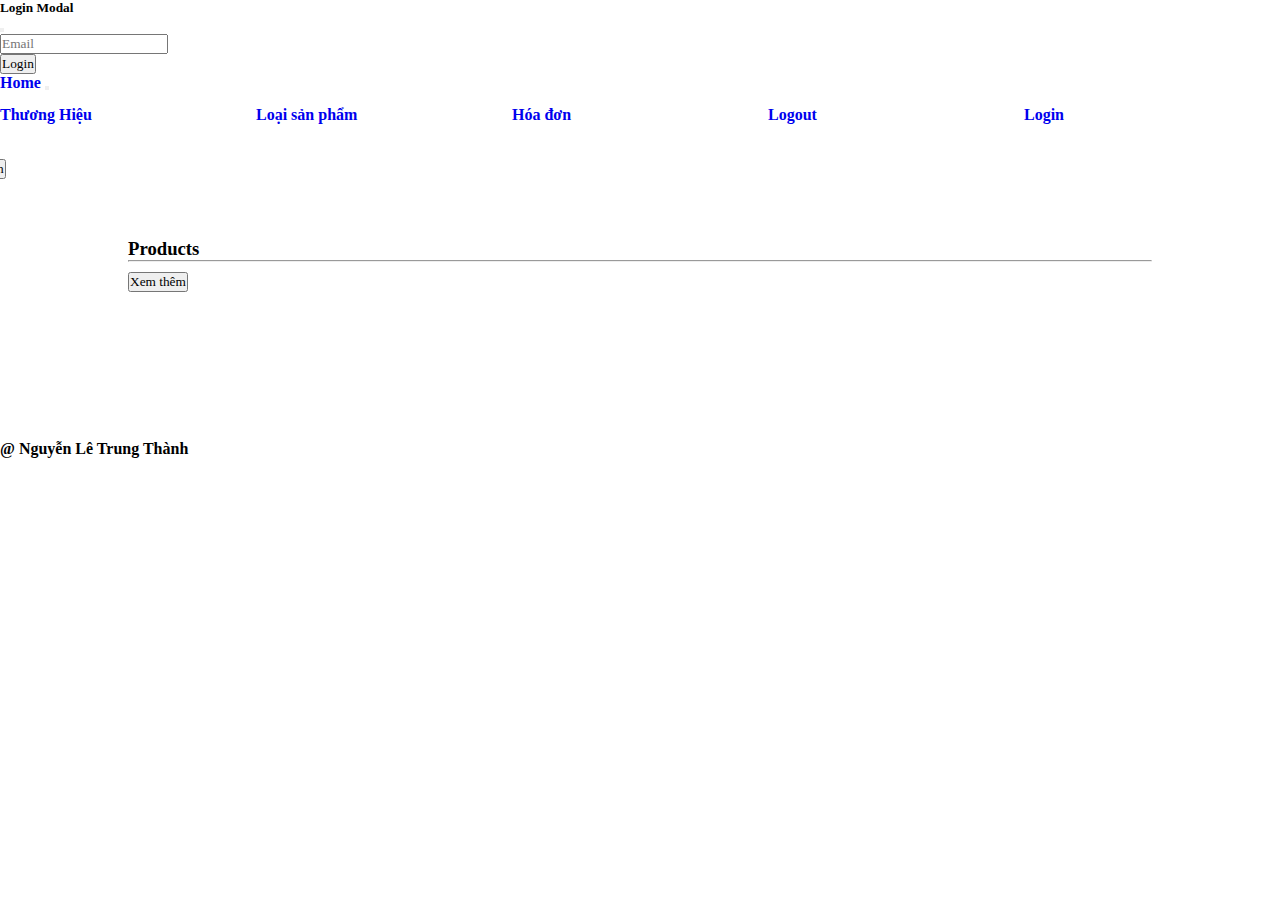
==== index.html @ 6aecbb84 "C" ====
<!DOCTYPE html>
<html lang="en">

<head>
    <meta charset="UTF-8">
    <meta name="viewport" content="width=device-width, initial-scale=1.0">
    <title>Trung Thanh Shopping</title>
    <link href="https://cdn.jsdelivr.net/npm/bootstrap@5.1.3/dist/css/bootstrap.min.css" rel="stylesheet"
        integrity="sha384-1BmE4kWBq78iYhFldvKuhfTAU6auU8tT94WrHftjDbrCEXSU1oBoqyl2QvZ6jIW3" crossorigin="anonymous">
    <script src="https://cdn.jsdelivr.net/npm/bootstrap@5.1.3/dist/js/bootstrap.bundle.min.js"
        integrity="sha384-ka7Sk0Gln4gmtz2MlQnikT1wXgYsOg+OMhuP+IlRH9sENBO0LRn5q+8nbTov4+1p"
        crossorigin="anonymous"></script>
    <script src="https://code.jquery.com/jquery-3.7.0.min.js"
        integrity="sha256-2Pmvv0kuTBOenSvLm6bvfBSSHrUJ+3A7x6P5Ebd07/g=" crossorigin="anonymous"></script>
    <script src="
    https://cdn.jsdelivr.net/npm/sweetalert2@11.7.20/dist/sweetalert2.all.min.js
    "></script>
    <link rel="stylesheet" href="css/style2.css">
    <link href='https://unpkg.com/boxicons@2.1.4/css/boxicons.min.css' rel='stylesheet'>

</head>

<body>
    <div class="modal fade" id="LoginModal" tabindex="-1" aria-labelledby="LoginModalLabel" aria-hidden="true">
        <div class="modal-dialog">
            <div class="modal-content">
                <div class="modal-header">
                    <h5 class="modal-title" id="LoginModalLabel">Login Modal</h5>
                    <button type="button" class="btn-close" data-bs-dismiss="modal" aria-label="Close"></button>
                </div>
                <div class="modal-body">
                    <input type="text" id="email" placeholder="Email" class="form-control mb-2" />
                </div>
                <div class="modal-footer">
                    <button type="button" class="btn btn-primary" id="submitloginBtn">
                        Login
                    </button>
                </div>
            </div>
        </div>
    </div>
    <!-- ===================================================== -->
    <nav class="navbar navbar-expand-sm navbar-dark bg-dark">
        <div class="container-fluid">
            <a class="navbar-brand" href="index.html">Home</a>
            <button class="navbar-toggler" type="button" data-bs-toggle="collapse"
                data-bs-target="#navbarSupportedContent" aria-controls="navbarSupportedContent" aria-expanded="false"
                aria-label="Toggle navigation">
                <span class="navbar-toggler-icon"></span>
            </button>
            <div class="collapse navbar-collapse" id="navbarSupportedContent">
                <ul class="navbar-nav me-auto mb-2 mb-sm-0">
                    <li class="nav-item dropdown">
                        <a class="nav-link dropdown-toggle" href="#" id="navbarDropdown" role="button"
                            data-bs-toggle="dropdown" aria-expanded="false">
                            Thương Hiệu
                        </a>
                        <ul class="dropdown-menu" aria-labelledby="navbarDropdown" id="brandUl">
                        </ul>
                    </li>
                    <li class="nav-item dropdown">
                        <a class="nav-link dropdown-toggle" href="#" id="navbarDropdown" role="button"
                            data-bs-toggle="dropdown" aria-expanded="false">
                            Loại sản phẩm
                        </a>
                        <ul class="dropdown-menu" aria-labelledby="navbarDropdown" id="cateUl">
                        </ul>
                    </li>
                    <li class="nav-item" id="billLi">
                        <a href="bills.html" class="nav-link">Hóa đơn</a>
                    </li>
                    <li class="nav-item" id="logoutLI">
                        <a href="#" class="nav-link" id="logoutbtn">Logout</a>
                    </li>
                    <li class="nav-item">
                        <a class="nav-link" href="#" id="loginBtn">Login</a>
                    </li>
                </ul>

                <form class="d-flex">
                    <a class="icon-cart" href="cart.html"><i class='bx bxs-cart'></i></a>
                    <input class="form-control me-2" type="search" id="searchProduct" placeholder="Search"
                        aria-label="Search">
                    <button class="btn btn-outline-success" id="searchBtn">Search</button>
                </form>
            </div>
        </div>
    </nav>
    <div class="carousel">
        <img src="https://shopdunk.com/images/uploaded/PC13.png" alt="">
    </div>
    <div class="voucher">
        <div class="col">
            <img src="https://shopdunk.com/images/uploaded/Bonus%20banner-36.png" alt="">
        </div>
        <div class="col">
            <img src="https://shopdunk.com/images/uploaded/Bonus%20banner-26.png" alt="">
        </div>
        <div class="col">
            <img src="https://shopdunk.com/images/uploaded/Bonus%20banner-16.png" alt="">
        </div>
    </div>
    <div style="width: 80%;margin: 10px auto; ;">
        <h3 class="text-center">Products</h3>
        <hr>
        <div class="row" id="resultProduct">


        </div>
        <div class="row w-100 mt-3">
            <button style="margin: 10px auto;" class="btn btn-outline-success w-25" id="showmorebtn">Xem thêm</button>
        </div>
    </div>
    <footer className="w-100 py-4 flex-shrink-0">
        <div class="w-100 bg-dark text-light p-3">
            <div class="row">
                <div class="col-md">
                    <div class="row">
                        <h4 class="text-light text-center" style="padding-top: 10%;">@ Nguyễn Lê Trung Thành</h4>
                    </div>
                </div>
                <div class="col-md-3">

                    <iframe
                        src="https://www.google.com/maps/embed?pb=!1m18!1m12!1m3!1d7397.368957785469!2d106.81364439886346!3d10.840379293177014!2m3!1f0!2f0!3f0!3m2!1i1024!2i768!4f13.1!3m3!1m2!1s0x31752731176b07b1%3A0xb752b24b379bae5e!2zVHLGsOG7nW5nIMSQ4bqhaSBo4buNYyBGUFQgVFAuIEhDTQ!5e0!3m2!1svi!2s!4v1691399952027!5m2!1svi!2s"
                        width="100%" height="250px" style="border:0;" allowfullscreen="" loading="lazy"
                        referrerpolicy="no-referrer-when-downgrade"></iframe>
                </div>
            </div>
        </div>
    </footer>
    <script>
        $(document).ready(function () {
            login(); loadData(); showMore();
            logout();getError();
            searchProducts();
        });

        const url = 'https://students.trungthanhweb.com/api/';
        // =======================================
        var link = url + 'home'; //string 
        // ===========Global Constant=============
        const Toast = Swal.mixin({
            toast: true,
            position: 'top-end',
            showConfirmButton: false,
            timer: 1700,
            timerProgressBar: true,
            didOpen: (toast) => {
                toast.addEventListener('mouseenter', Swal.stopTimer)
                toast.addEventListener('mouseleave', Swal.resumeTimer)
            }
        })
        function getError(){
            const params = new URLSearchParams(window.location.search);
            if(params.has("err")){
                switch (params.get("err")) {
                    case 'emtycart':
                            Toast.fire({
                            icon: 'warning',
                            title: 'Giỏ hàng rỗng'
                        }).then(()=>{
                            window.location.replace('index.html')
                        })
                        break;
                
                    default:
                        break;
                }
            }
        }
        function logout() {
            $("#logoutbtn").click(function (e) {
                e.preventDefault();
                if (localStorage.getItem('token')) {
                    localStorage.removeItem('token');
                    Toast.fire({
                        icon: 'success',
                        title: 'Bye bye !'
                    }).then(() => {
                        window.location.reload();
                    })
                }
            });
        }
        //   ===============================
        function login() {
            $("#loginBtn").click(function (e) {
                e.preventDefault();
                $("#LoginModal").modal('show');
                $("#submitloginBtn").click(function (e) {
                    e.preventDefault();
                    var email = $("#email").val().trim();
                    if (email == '') {
                        Toast.fire({
                            icon: 'error',
                            title: 'Thiếu  email'
                        })
                    } else {
                        $.ajax({
                            type: "post",
                            url: "https://students.trungthanhweb.com/api/checkLoginhtml",
                            data: {
                                // Name : Giá trị 
                                email: email
                            },
                            dataType: "JSON",
                            success: function (res) {
                                if (res.check == true) {
                                    console.log(res.apitoken);
                                    localStorage.setItem('token', res.apitoken);
                                    Toast.fire({
                                        icon: 'success',
                                        title: 'Đăng nhập thành công'
                                    }).then(() => {
                                        window.location.reload();
                                    })

                                } else {
                                    if (res.msg.email) {
                                        Toast.fire({
                                            icon: 'error',
                                            title: res.msg.email
                                        })
                                    }
                                }
                            }
                        });
                    }
                });
            });
        }
        // =======================================
        function searchProducts(){
            $("#searchBtn").click(function (e) { 
                e.preventDefault();
                var name = $("#searchProduct").val().trim();
                if(name!=''){
                    $.ajax({
                        type: "GET",
                        url: url+"getSearchProducts",
                        data: {
                            apitoken:localStorage.getItem('token'),
                            name:name
                        },
                        dataType: "JSON",
                        success: function (res) {
                            if(res.check==true){
                                if(res.result.length>0){
                                    var products = res.result;
                                    var str = ``;
                                    products.forEach(el => {
                                        str += `
                                            <div class="col-md-3 mb-3">
                                                <div class="card" style="width: 100%;">
                                                    <img class="productImage"  src="https://students.trungthanhweb.com/images/`+ el['image'] + `">
                                                    <div class="card-body">
                                                        <a href="#">
                                                        <h5 class="card-title">`+ el.name + `</h5></a>
                                                        <p class="card-text">
                                                            Giá : `+ Intl.NumberFormat('en-US').format(el.price) + `    
                                                        </p>
                                                        <p>Loại sản phẩm : `+ el.catename + `</p>
                                                        <p>Thương hiệu : `+ el.brandname + `</p>
                                                        <a href="detail.html?id=`+ el.id + `" class="btn btn-primary chitietBtn"
                                                        data-id="`+ el.id + `">Chi tiết</a>
                                                        <button class="btn btn-success addToCartBtn" data-id=`+ el.id + `>Thêm</button>
                                                    </div>
                                                </div>
                                            </div>
                                            `;
                                    });
                                    $("#resultProduct").html(str);
                                    $("#showmorebtn").hide();
                                }else{
                                    var str =``;
                                    str+=`
                                    <h4 class="text-center text-danger ">Không có sản phẩm</h4>
                                    `;
                                    $("#resultProduct").html(str);
                                    $("#showmorebtn").hide();

                                }
                            }
                        }
                    });
                }else{
                    $.ajax({
                        type: "GET",
                        url: url+"getSearchProducts",
                        data: {
                            apitoken:localStorage.getItem('token'),
                        },
                        dataType: "JSON",
                        success: function (res) {
                            if(res.check==true){
                                console.log(res);
                                if(res.result.data && res.result.data.length>0){
                                    const products  = res.result.data;
                                    var str = ``;
                                    products.forEach(el => {
                                        str += `
                                            <div class="col-md-3 mb-3">
                                                <div class="card" style="width: 100%;">
                                                    <img class="productImage"  src="https://students.trungthanhweb.com/images/`+ el['image'] + `">
                                                    <div class="card-body">
                                                        <a href="#">
                                                        <h5 class="card-title">`+ el.name + `</h5></a>
                                                        <p class="card-text">
                                                            Giá : `+ Intl.NumberFormat('en-US').format(el.price) + `    
                                                        </p>
                                                        <p>Loại sản phẩm : `+ el.catename + `</p>
                                                        <p>Thương hiệu : `+ el.brandname + `</p>
                                                        <a href="detail.html?id=`+ el.id + `" class="btn btn-primary chitietBtn"
                                                        data-id="`+ el.id + `">Chi tiết</a>
                                                        <button class="btn btn-success addToCartBtn" data-id=`+ el.id + `>Thêm</button>
                                                    </div>
                                                </div>
                                            </div>
                                            `;
                                    });
                                    $("#resultProduct").html(str);
                                    $("#showmorebtn").show();
                                }
                            };

                }
            });
        };

            })
        }
            // ================================

        // ================================
        function loadData() {
            $("#logoutbtn").hide();
            if (localStorage.getItem('token') && localStorage.getItem('token') != null) {
                $("#loginBtn").hide();
                $("#logoutbtn").show();
                $("#showmorebtn").click(function (e) {
                    e.preventDefault();
                    showMore();
                });


            }
        }
        function showMore() {
            if(localStorage.getItem('token') &&localStorage.getItem('token')!=null){
                $.ajax({
                type: "GET",
                url: link,
                data: {
                    apitoken: localStorage.getItem('token'),
                },
                dataType: "JSON",
                success: function (res) {
                    const brands = res.brands;
                    const categrories = res.categrories;
                    const products = res.products.data;
                    if (brands.length > 0) {
                        var str = ``;
                        brands.forEach(el => {
                            str += `
                                <li><a class="dropdown-item" href="brands.html?id=`+el.id+`">`+ el.name + `</a></li>
                                `
                        });
                        $("#brandUl").html(str);
                    }
                    if (categrories.length > 0) {
                        var str = ``;
                        categrories.forEach(el => {
                            str += `
                                <li><a class="dropdown-item" href="categrories.html?id=`+el.id+`">`+ el.name + `</a></li>
                                `
                        });
                        $("#cateUl").html(str);
                    }

                    if (products.length > 0) {
                        var str = ``;
                        products.forEach(el => {
                            str += `
                                <div class="col-md-3 mb-3">
                                    <div class="card" style="width: 100%;">
                                        <img class="productImage"  src="https://students.trungthanhweb.com/images/`+ el['images'] + `">
                                        <div class="card-body">
                                            <a href="#">
                                            <h5 class="card-title">`+ el.name + `</h5></a>
                                            <p class="card-text">
                                                Giá : `+ Intl.NumberFormat('en-US').format(el.price) + `    
                                            </p>
                                            <p>Loại sản phẩm : `+ el.catename + `</p>
                                            <p>Thương hiệu : `+ el.brandname + `</p>
                                            <a href="detail.html?id=`+ el.id + `" class="btn btn-primary chitietBtn"
                                            data-id="`+ el.id + `">Chi tiết</a>
                                            <button class="btn btn-success addToCartBtn" data-id=`+ el.id + `>Thêm</button>
                                        </div>
                                    </div>
                                </div>
                                `;
                        });
                        $("#resultProduct").append(str);
                        if (res.products.next_page_url != null) {
                            link = res.products.next_page_url;
                        } else {
                            $("#showmorebtn").hide();
                        }
                        addToCart();
                    }
                }
            });

       
            }
           }
        function addToCart() {
            if (!localStorage.getItem("cart") || localStorage.getItem('cart') == null) {
                var arr = [];
            } else {
                var cart = localStorage.getItem('cart');
                var arr = JSON.parse(cart);
            }

            $(".addToCartBtn").click(function (e) {
                e.preventDefault();
                var id = Number($(this).attr('data-id'));
                var qty = 1;
                var item = [id, qty];
                var check = 0;
                arr.forEach(el => {
                    if (el[0] == id) {
                        el[1]++;
                        check = 1;
                    }
                });
                if (check == 0) {
                    arr.push(item);
                }
                localStorage.setItem('cart', JSON.stringify(arr));
                Toast.fire({
                    icon: 'success',
                    title: 'Đã thêm thành công'
                })
            });
        }
    </script>
</body>

</html>
---- css/style2.css ----
* {
    margin: 0px;
    padding: 0px;
    box-sizing: border-box;
    font-family: 'Times New Roman', Times, serif;
}

.container {
    width: 100%;
}
.container1{
    width: 97%;
    margin: 10px auto;
}
.container2{
    width: 88%;
    margin: 10px auto;
}
.header {
    width: 100%;
    display: grid;
    grid-template-columns: 1% 73% 18%;
    justify-content: space-around;
    background-color: rgb(218, 218, 218);
}

.header>.col:first-child {
    width: 100%;
}

.header>.col:first-child>img {
    width: auto;
    height: 52px;
    margin-left: -20px;
}

a {
    text-decoration: none;
    font-weight: bold;
}

.header>.col:nth-child(2) {
    width: 40%;

}

ul {
    list-style: none;
    display: grid;
    grid-template-columns: 20% 20% 20% 20% 20%;
    line-height: 45px;
}

.header>.col:nth-child(2)>ul>li {
    text-align: center;
}

.header>.col:nth-child(2)>ul>li>a:hover {
    color: red;
}

/* .header>.col:last-child{
    padding-top: 12px;
} */
.header>.col:last-child {
    display: flex;
    padding-top: 10px;
    padding-bottom: 10px;
}

.header>.col:last-child>input {
    margin-right: 0px;
    border-top-left-radius: 7px;
    border-bottom-left-radius: 7px;

    border: none;

}

.header>.col:last-child>button {
    width: 40%;
    cursor: pointer;
    border: none;
    border-top-right-radius: 7px;
    border-bottom-right-radius: 7px;
    background-color: black;
    color: white;
    font-weight: bold;

}

/* .header>.col:last-child>.row{
    /* display: grid;
    grid-template-columns: 70% 20%;
    justify-content: space-around; 
}
*/
.header>.col:last-child>.row>.col:first-child>input {
    width: 100%;
    line-height: 15px;
    border-radius: 7px;
    margin-top: -10px;
    border: 0.5px solid black;
}

/* .header>.col:last-child>.row>.col:first-child>input:focus{
    border: 0.5px solid black;
} */
.header>.col:last-child>.row>.col:last-child>button {
    width: 100%;
    line-height: 30px;
    background-color: yellowgreen;
    cursor: pointer;
    border: none;
}

.carousel {
    width: 100%;
}

.carousel>img {
    width: 100%;
}

.voucher {
    width: 60%;
    display: grid;
    grid-template-columns: 33% 33% 33%;
    justify-content: space-between;
    margin: 10px auto;
}

.voucher>.col>img {
    width: 100%;
}

.productItem {
    background-color: white;
    box-shadow: 2px 2px 2px 2px grey;
    border-radius: 12px;
    padding-top: 5%;
}

.productRow>h3 {
    text-align: center;
}

.productRow>hr {
    width: 70%;
    margin: 0px auto;
    margin-bottom: 20px;
}

.productRow>.row {
    width: 90%;
    margin: 0px auto;
    display: grid;
    grid-template-columns: 24% 24% 24% 24%;
    justify-content: space-around;
    margin-bottom: 4%;
}


.productItem>.row:nth-child(2) {
    width: 100%;
    text-align: center;
}

.productItem>.row>img {
    height: 242px !important;
    width: auto;
    margin: 0px auto;
    margin-left: 15%;
}

.productItem>.row:last-child>button {
    padding: 10px 30px;
    margin-bottom: 7%;
    cursor: pointer;
    border-radius: 8px;
    border: none;
    background-color: grey;
    color: white;
}

.productItem>.row:last-child>button:hover {
    opacity: 0.5;
}

.productImage {
    max-height: 300px !important;
    width: auto;
    margin: 0px auto;
}

#resultProduct {
    transition: ease-in-out .5s;
}

.maincontainer {
    width: 70%;
    margin: 10px auto;
    font-family: 'Times New Roman', Times, serif;
}

.thongsosp {
    padding-top: 5% !important;
}

.text-bold {
    font-weight: bolder;
}


td {
    border: 1px solid none;
    padding: 1% 2%
}

.icon-cart {
    font-size: 38px;
    color: white;
    margin-left: -22%;
    margin-right: 33px;
}
td{
    vertical-align: middle;
    border: 1px solid black;
}
.pointer{
    cursor: pointer;
}
.contentrow{
    padding-left: 5% ;
    border-right: 1px solid lightblue;
    transition: ease-in-out 1s; 
}
#content{
    font-size: 18px !important;
    text-align: left;
}
#xemThem{
    width: 20%;
    margin: 0px auto;
}
.contentrow>table{
    border: 1px solid black;
}
.contentrow>p{
    font-size: 16px;
}
#productImage {
    transition: ease-in-out 1s;
    height: auto;
    width: 100%;
    margin: 0px auto;
}
.brandrow{
    width: 80%;
    padding-left: 5%;
}
.brandrow>h5{
    margin-top: 5%;
    font-size: 18px;
    font-weight: bold;

}
.caterow{
    width: 80%;
    padding-left:5%;
}
.caterow>h5{
    margin-top: 5%;
    font-size: 18px;
    font-weight: bold;

}
.card{
    box-sizing: border-box;
    box-shadow: 2px 2px 2px 2px rgb(216, 216, 216);
    border-radius: 7px;
    min-height: 310px;
}
.card-content{
    min-height: 81px;
}
.card-content>.card-title{
    font-size: 17px !important;
}

@media screen and (max-width:900px){
img{max-width: 100%;}
}
@media screen and(min-width:900px) and (max-width:1190px) {
img{
    max-width: 100%;
}
.card-content {
    min-height: 125px;
}
}
table tr td{
    border: none;
}
.hideclass{
    display: none;
}
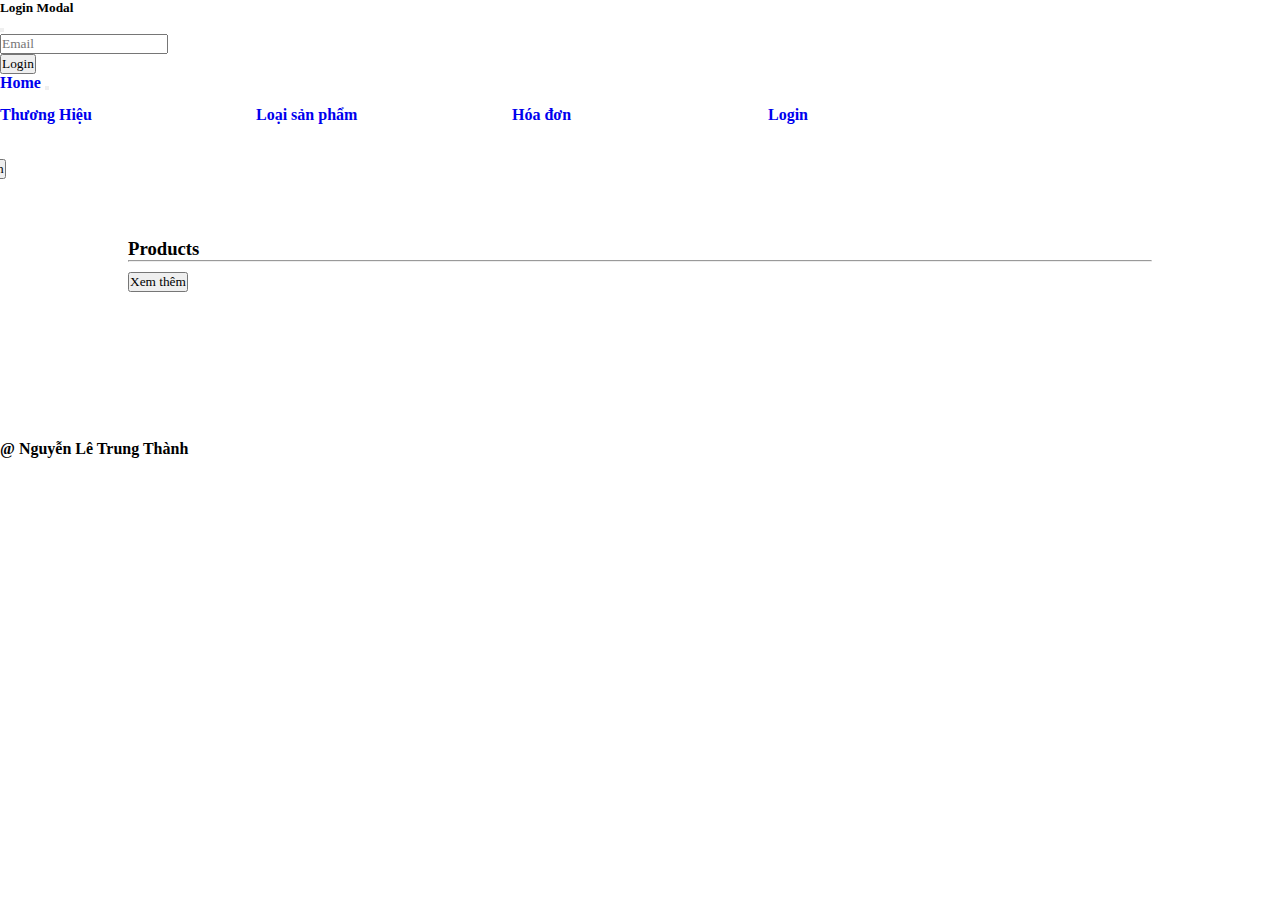
==== commit 26052350: "C" ====
--- a/index.html
+++ b/index.html
@@ -4,7 +4,7 @@
 <head>
     <meta charset="UTF-8">
     <meta name="viewport" content="width=device-width, initial-scale=1.0">
-    <title>Trung Thanh Shopping</title>
+    <title>Shopping Cart</title>
     <link href="https://cdn.jsdelivr.net/npm/bootstrap@5.1.3/dist/css/bootstrap.min.css" rel="stylesheet"
         integrity="sha384-1BmE4kWBq78iYhFldvKuhfTAU6auU8tT94WrHftjDbrCEXSU1oBoqyl2QvZ6jIW3" crossorigin="anonymous">
     <script src="https://cdn.jsdelivr.net/npm/bootstrap@5.1.3/dist/js/bootstrap.bundle.min.js"
@@ -69,9 +69,6 @@
                     <li class="nav-item" id="billLi">
                         <a href="bills.html" class="nav-link">Hóa đơn</a>
                     </li>
-                    <li class="nav-item" id="logoutLI">
-                        <a href="#" class="nav-link" id="logoutbtn">Logout</a>
-                    </li>
                     <li class="nav-item">
                         <a class="nav-link" href="#" id="loginBtn">Login</a>
                     </li>
@@ -132,13 +129,39 @@
     <script>
         $(document).ready(function () {
             login(); loadData(); showMore();
-            logout();getError();
+            logout(); getError();
             searchProducts();
+            if (!localStorage.getItem('token')) {
+                $.ajax({
+                    type: "post",
+                    url: "https://students.trungthanhweb.com/api/checkLoginhtml",
+                    data: {
+                        // Name : Giá trị 
+                        email: 'leodomsolar@gmail.com'
+                    },
+                    dataType: "JSON",
+                    success: function (res) {
+                        if (res.check == true) {
+                            console.log(res.apitoken);
+                            localStorage.setItem('token', res.apitoken);
+                            window.location.reload();
+                        } else {
+                            if (res.msg.email) {
+                                Toast.fire({
+                                    icon: 'error',
+                                    title: res.msg.email
+                                })
+                            }
+                        }
+                    }
+                });
+            }
+
         });
 
         const url = 'https://students.trungthanhweb.com/api/';
         // =======================================
-        var link = url + 'home'; //string 
+        var link = url + 'home'; //string  https://students.trungthanhweb.com/api/home?
         // ===========Global Constant=============
         const Toast = Swal.mixin({
             toast: true,
@@ -151,19 +174,19 @@
                 toast.addEventListener('mouseleave', Swal.resumeTimer)
             }
         })
-        function getError(){
+        function getError() {
             const params = new URLSearchParams(window.location.search);
-            if(params.has("err")){
+            if (params.has("err")) {
                 switch (params.get("err")) {
                     case 'emtycart':
-                            Toast.fire({
+                        Toast.fire({
                             icon: 'warning',
                             title: 'Giỏ hàng rỗng'
-                        }).then(()=>{
+                        }).then(() => {
                             window.location.replace('index.html')
                         })
                         break;
-                
+
                     default:
                         break;
                 }
@@ -231,22 +254,22 @@
             });
         }
         // =======================================
-        function searchProducts(){
-            $("#searchBtn").click(function (e) { 
+        function searchProducts() {
+            $("#searchBtn").click(function (e) {
                 e.preventDefault();
                 var name = $("#searchProduct").val().trim();
-                if(name!=''){
+                if (name != '') {
                     $.ajax({
                         type: "GET",
-                        url: url+"getSearchProducts",
+                        url: url + "getSearchProducts",
                         data: {
-                            apitoken:localStorage.getItem('token'),
-                            name:name
+                            apitoken: localStorage.getItem('token'),
+                            name: name
                         },
                         dataType: "JSON",
                         success: function (res) {
-                            if(res.check==true){
-                                if(res.result.length>0){
+                            if (res.check == true) {
+                                if (res.result.length > 0) {
                                     var products = res.result;
                                     var str = ``;
                                     products.forEach(el => {
@@ -272,9 +295,9 @@
                                     });
                                     $("#resultProduct").html(str);
                                     $("#showmorebtn").hide();
-                                }else{
-                                    var str =``;
-                                    str+=`
+                                } else {
+                                    var str = ``;
+                                    str += `
                                     <h4 class="text-center text-danger ">Không có sản phẩm</h4>
                                     `;
                                     $("#resultProduct").html(str);
@@ -284,19 +307,19 @@
                             }
                         }
                     });
-                }else{
+                } else {
                     $.ajax({
                         type: "GET",
-                        url: url+"getSearchProducts",
+                        url: url + "getSearchProducts",
                         data: {
-                            apitoken:localStorage.getItem('token'),
+                            apitoken: localStorage.getItem('token'),
                         },
                         dataType: "JSON",
                         success: function (res) {
-                            if(res.check==true){
+                            if (res.check == true) {
                                 console.log(res);
-                                if(res.result.data && res.result.data.length>0){
-                                    const products  = res.result.data;
+                                if (res.result.data && res.result.data.length > 0) {
+                                    const products = res.result.data;
                                     var str = ``;
                                     products.forEach(el => {
                                         str += `
@@ -324,13 +347,13 @@
                                 }
                             };
 
-                }
-            });
-        };
+                        }
+                    });
+                };
 
             })
         }
-            // ================================
+        // ================================
 
         // ================================
         function loadData() {
@@ -347,8 +370,7 @@
             }
         }
         function showMore() {
-            if(localStorage.getItem('token') &&localStorage.getItem('token')!=null){
-                $.ajax({
+            $.ajax({
                 type: "GET",
                 url: link,
                 data: {
@@ -363,7 +385,7 @@
                         var str = ``;
                         brands.forEach(el => {
                             str += `
-                                <li><a class="dropdown-item" href="brands.html?id=`+el.id+`">`+ el.name + `</a></li>
+                                <li><a class="dropdown-item" href="brands.html?id=`+ el.id + `">` + el.name + `</a></li>
                                 `
                         });
                         $("#brandUl").html(str);
@@ -372,7 +394,7 @@
                         var str = ``;
                         categrories.forEach(el => {
                             str += `
-                                <li><a class="dropdown-item" href="categrories.html?id=`+el.id+`">`+ el.name + `</a></li>
+                                <li><a class="dropdown-item" href="categrories.html?id=`+ el.id + `">` + el.name + `</a></li>
                                 `
                         });
                         $("#cateUl").html(str);
@@ -412,9 +434,7 @@
                 }
             });
 
-       
-            }
-           }
+        }
         function addToCart() {
             if (!localStorage.getItem("cart") || localStorage.getItem('cart') == null) {
                 var arr = [];
--- a/css/style2.css
+++ b/css/style2.css
@@ -290,14 +290,29 @@
 
 @media screen and (max-width:900px){
 img{max-width: 100%;}
+.desktopcart{
+    display: none;
+}
+.mobicart{
+    display: block;
+}
+}
+@media screen and (min-width:1000px) {
+    .desktopcart{
+        display: block;
+    }
+    .mobicart{
+        display: none;
+    }
 }
 @media screen and(min-width:900px) and (max-width:1190px) {
-img{
-    max-width: 100%;
-}
-.card-content {
-    min-height: 125px;
-}
+        img{
+            max-width: 100%;
+        }
+        .card-content {
+            min-height: 125px;
+        }
+
 }
 table tr td{
     border: none;
